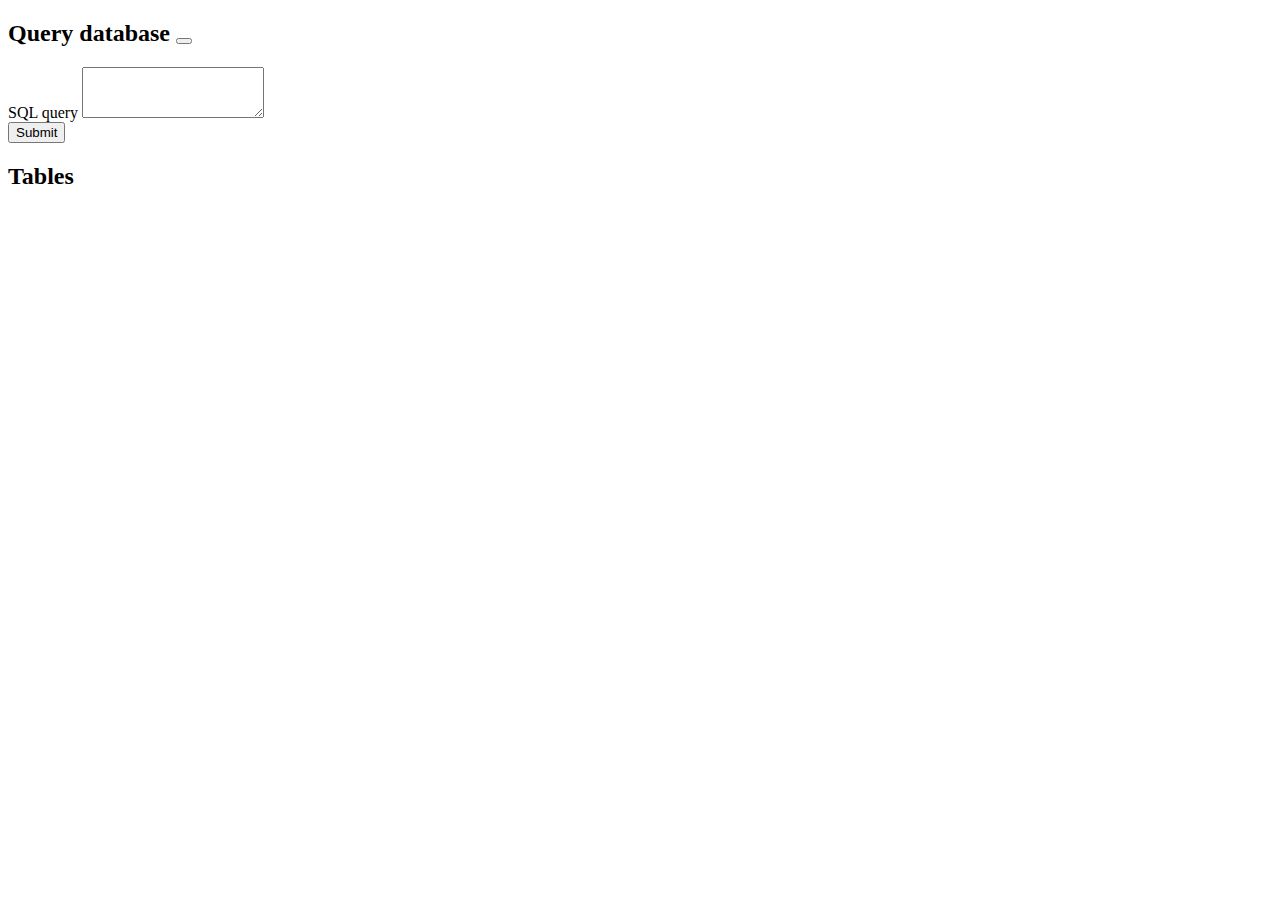
==== src/main/resources/templates/index.html @ 82460b9d "UI improvements" ====
<!DOCTYPE html>
<html lang="en"
      xmlns:th="http://www.thymeleaf.org"
      xmlns:layout="http://www.ultraq.net.nz/thymeleaf/layout"
      xmlns:hx="https://github.com/wimdeblauwe/htmx-spring-boot-thymeleaf"
      layout:decorate="~{layouts/layout}"
      th:with="headline='Welcome to Schematic - a database management UI for Spring Boot!'">
<head>
  <title>Schematic - a database management UI for Spring Boot</title>
</head>
<section class="section pt-5" layout:fragment="page-content">
  <div class="container pt-5">
    <h2>
      Query database
      <button type="button"
              class="btn btn-sm btn-info"
              title="Hide / show database query tool"
              data-bs-toggle="collapse"
              data-bs-target="#collapsible_query_database">
        <i class="fas fa-eye show-table-icon"></i>
        <i class="fas fa-eye-slash hide-table-icon"></i>
      </button>
    </h2>
    <div id="collapsible_query_database"
         class="col-12 mb-4 p-4 border bg-success bg-opacity-10 collapse show">
      <form hx:get="@{/schematic/tables}"
            hx-target="#tables">
        <div class="mb-3">
          <label for="sqlQuery" class="form-label">SQL query</label>
          <textarea class="form-control" id="sqlQuery" name="sqlQuery" rows="3"></textarea>
        </div>
        <button type="submit" class="btn btn-primary">Submit</button>
      </form>
    </div>
    <h2>Tables</h2>
    <div id="tables" th:insert="~{fragments/tables}"></div>
  </div>
</section>
</html>
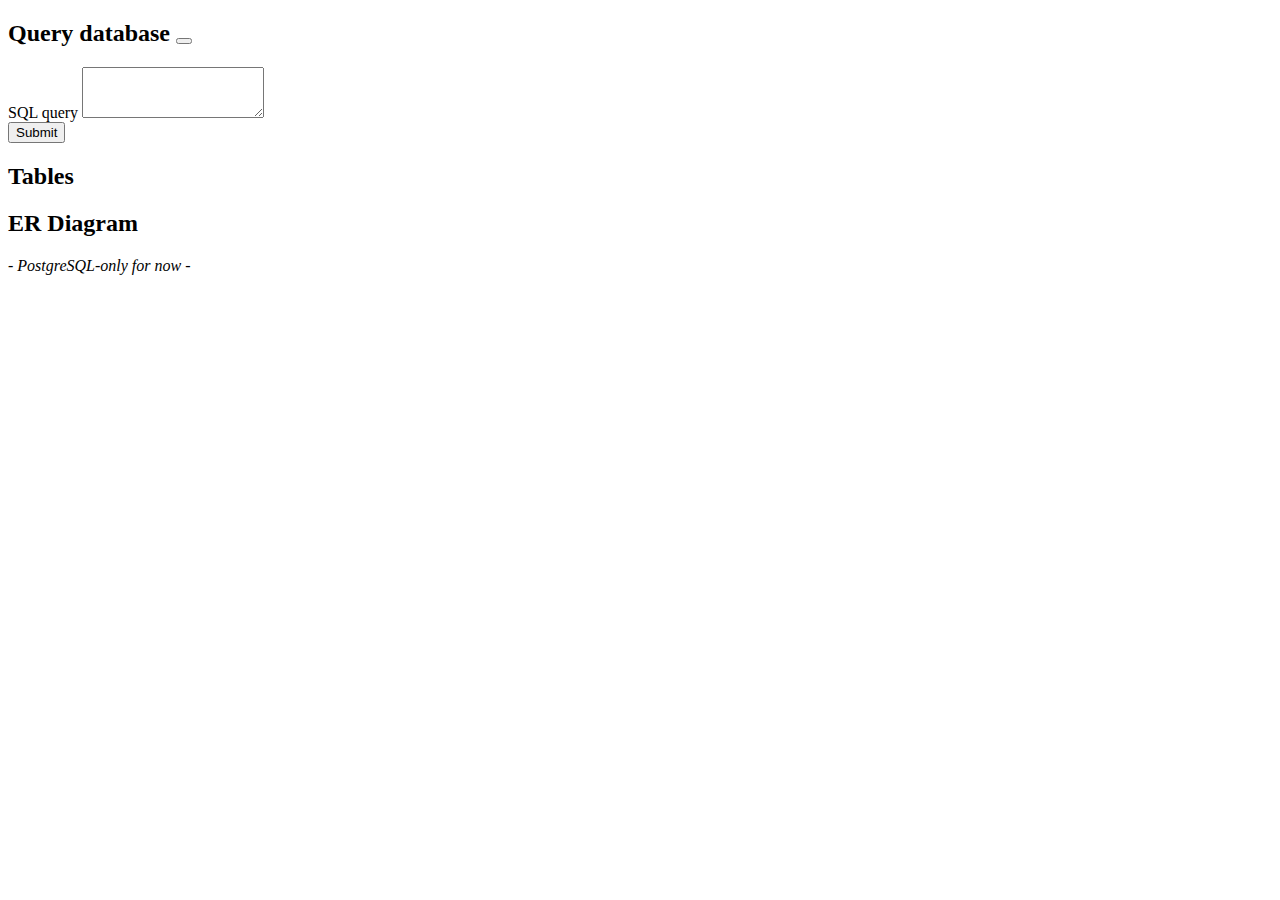
==== commit 74304e1c: "Automatically generated ER diagram with Mermaid" ====
--- a/src/main/resources/templates/index.html
+++ b/src/main/resources/templates/index.html
@@ -8,7 +8,7 @@
 <head>
   <title>Schematic - a database management UI for Spring Boot</title>
 </head>
-<section class="section pt-5" layout:fragment="page-content">
+<section class="section page-content" layout:fragment="page-content">
   <div class="container pt-5">
     <h2>
       Query database
@@ -22,18 +22,25 @@
       </button>
     </h2>
     <div id="collapsible_query_database"
-         class="col-12 mb-4 p-4 border bg-success bg-opacity-10 collapse show">
-      <form hx:get="@{/schematic/tables}"
-            hx-target="#tables">
-        <div class="mb-3">
-          <label for="sqlQuery" class="form-label">SQL query</label>
-          <textarea class="form-control" id="sqlQuery" name="sqlQuery" rows="3"></textarea>
-        </div>
-        <button type="submit" class="btn btn-primary">Submit</button>
-      </form>
+         class="collapse show">
+      <div class="col-12 mb-4 p-4 border bg-success bg-opacity-10">
+        <form hx:get="@{/schematic/tables}"
+              hx-target="#tables">
+          <div class="mb-3">
+            <label for="sqlQuery" class="form-label">SQL query</label>
+            <textarea class="form-control" id="sqlQuery" name="sqlQuery" rows="3"></textarea>
+          </div>
+          <button type="submit" class="btn btn-primary">Submit</button>
+        </form>
+      </div>
     </div>
+
     <h2>Tables</h2>
     <div id="tables" th:insert="~{fragments/tables}"></div>
+
+    <h2>ER Diagram</h2>
+    <em>- PostgreSQL-only for now - </em>
+    <div id="er-diagram" th:insert="~{fragments/er-diagram}"></div>
   </div>
 </section>
 </html>
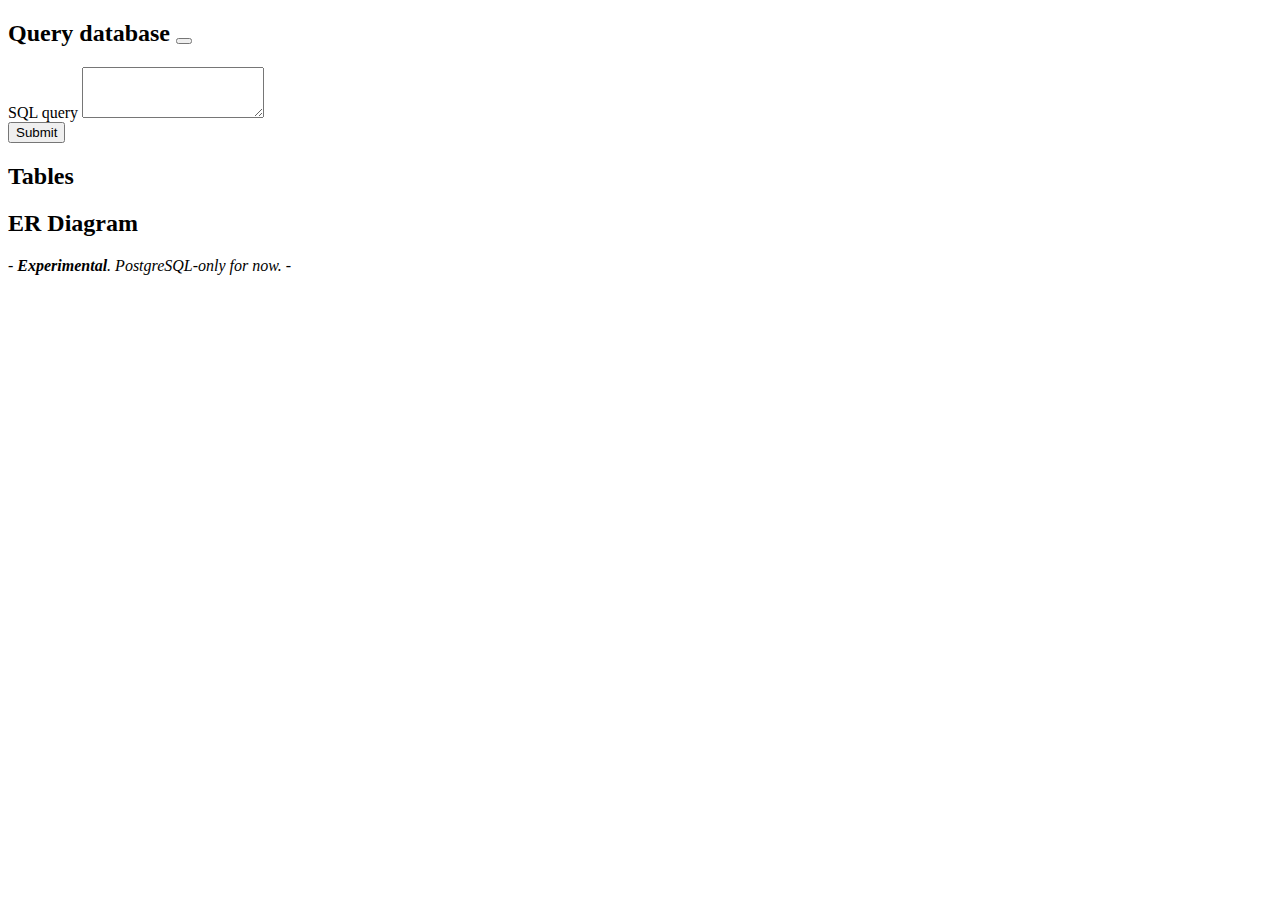
==== commit 81416e70: "Diagram output bugfixes" ====
--- a/src/main/resources/templates/index.html
+++ b/src/main/resources/templates/index.html
@@ -39,7 +39,7 @@
     <div id="tables" th:insert="~{fragments/tables}"></div>
 
     <h2>ER Diagram</h2>
-    <em>- PostgreSQL-only for now - </em>
+    <em>- <strong>Experimental</strong>. PostgreSQL-only for now. - </em>
     <div id="er-diagram" th:insert="~{fragments/er-diagram}"></div>
   </div>
 </section>
